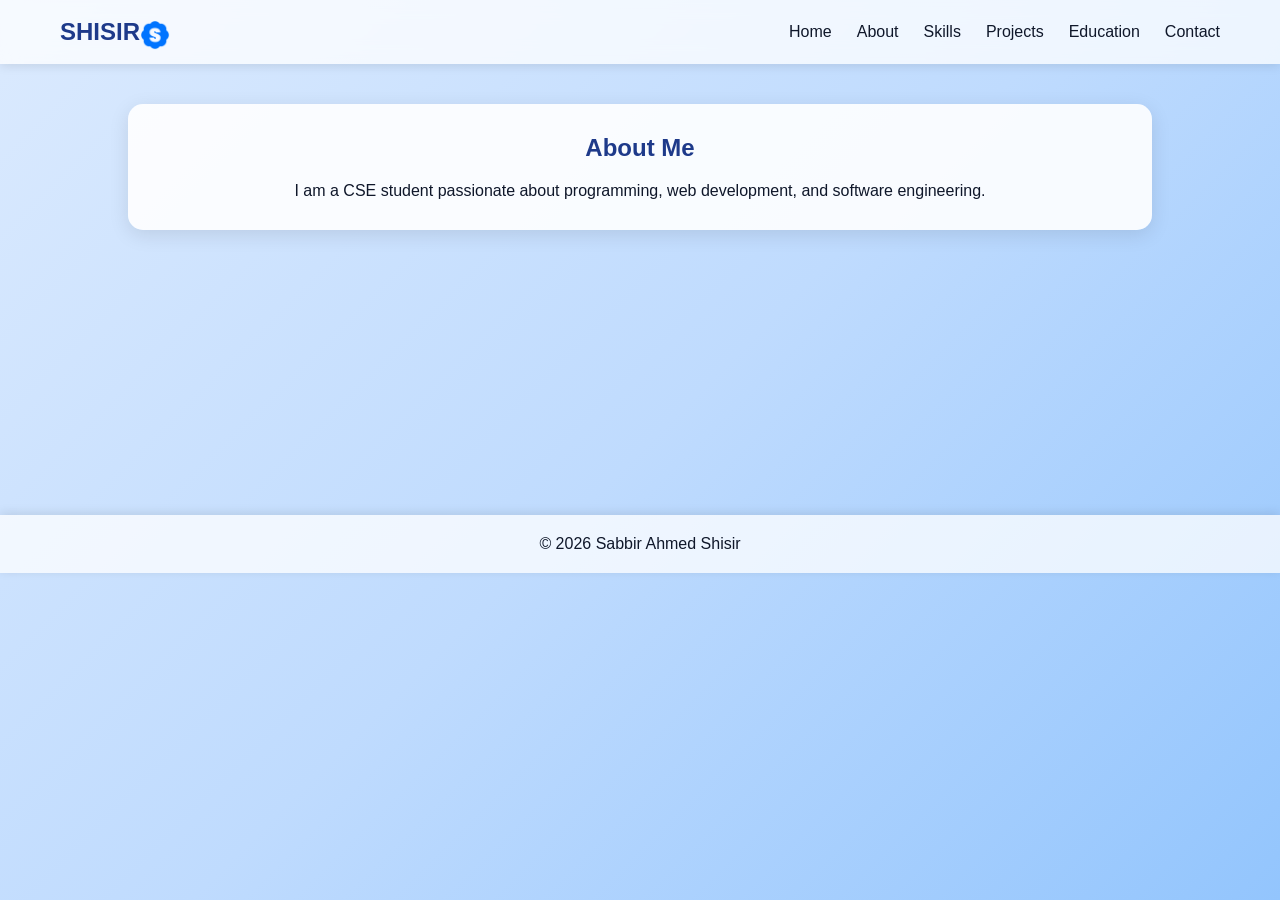
==== about.html @ 9cb3e0f4 "Add files via upload" ====
<!DOCTYPE html>
<html>
<head>
<title>About | Sabbir</title>
<meta name="viewport" content="width=device-width, initial-scale=1.0">
<link rel="stylesheet" href="style.css">
<link rel="shortcut icon" href='letter-s.png' type="image/x-icon">
</head>
<!--Used for add hamburger menu -->

<body>

<nav>
    <h2 class="logo">SHISIR</h2>
    <img src="letter-s.png" alt="Logo" class="logo-img" height="50px" width="50px">

    <div class="menu-toggle" id="menu-toggle">
        ☰
    </div>

    <ul id="nav-links">
        <li><a href="index.html">Home</a></li>
        <li><a href="about.html">About</a></li>
        <li><a href="skills.html">Skills</a></li>
        <li><a href="projects.html">Projects</a></li>
        <li><a href="education.html">Education</a></li>
        <li><a href="contact.html">Contact</a></li>
    </ul>
</nav>

<section class="card">
<h2>About Me</h2>
<p>
I am a CSE student passionate about programming,
web development, and software engineering.
</p>
</section>


<footer class="Ho">
© 2026 Sabbir Ahmed Shisir
</footer>

<script>
    const toggle = document.getElementById("menu-toggle");
    const navLinks = document.getElementById("nav-links");

    toggle.addEventListener("click", function(){
        navLinks.classList.toggle("active");
    });
</script>


</body>
</html>
---- style.css ----
/* =========================
   RESET
========================= */
*{
    margin:0;
    padding:0;
    box-sizing:border-box;
    font-family:"Segoe UI", Arial, sans-serif;
}

/* =========================
   BODY
========================= */
body{
    background: linear-gradient(135deg, rgb(219, 234, 254), rgb(191, 219, 254), rgb(147, 197, 253));
    color:rgb(15, 23, 42);
    min-height:100vh;
}

/* =========================
   NAVBAR
========================= */
nav{
    display:flex;
    justify-content:space-between;
    align-items:center;
    padding:18px 60px;
    background:rgba(255,255,255,0.75);
    backdrop-filter:blur(10px);
    box-shadow:0 2px 10px rgba(0,0,0,0.1);
}

.logo{
    font-size:24px;
    font-weight:bold;
    color:rgb(30, 58, 138);
}

.logo-img{
   justify-content: left;
   align-items: left;
   position: absolute;
   left: 140px;
   top: 20px;
   height: 30px;
   width: 30px;
}

nav ul{
    list-style:none;
    display:flex;
}

nav ul li{
    margin-left:25px;
}

nav ul li a{
    text-decoration:none;
    color:#0f172a;
    font-weight:500;
    transition:0.3s;
}

nav ul li a:hover{
    color:#2563eb;
}

/* =========================
   HERO SECTION
========================= */
.hero{
    display:flex;
    justify-content:space-around;
    align-items:center;
    padding:60px 20px;
    flex-wrap:wrap;
}

.hero-text{
    max-width:500px;
}

.hero-text h1{
    font-size:28px;
}

.hero-text h2{
    font-size:42px;
    color:rgb(37, 99, 235);
    margin:10px 0;
}

.hero-text h3{
    font-size:20px;
    margin-bottom:15px;
}

/* =========================
   BUTTON
========================= */
.btn{
    padding:12px 25px;
    border:none;
    background:rgb(37, 99, 235);
    color:white;
    font-size:16px;
    font-weight:bold;
    border-radius:25px;
    cursor:pointer;
    transition:0.3s;
}

.btn:hover{
    background:#1e40af;
    transform:scale(1.05);
}

/* =========================
   PROFILE IMAGE
========================= */
.hero-img img{
    width:260px;
    border-radius:80%;
    border:6px solid white;
    box-shadow:0 10px 30px rgba(0,0,0,0.2);
    transition:0.3s;
}

.hero-img img:hover{
    transform:scale(1.05);
}

/* =========================
   CARD SECTION
========================= */
.card{
    background:rgba(255,255,255,0.9);
    width:80%;
    margin:40px auto;
    padding:30px;
    border-radius:15px;
    box-shadow:0 5px 20px rgba(0,0,0,0.1);
    text-align:center;
}

.card h2{
    margin-bottom:20px;
    color:#1e3a8a;
}

/* =========================
   SKILLS
========================= */
.skills-container{
    display:flex;
    justify-content:center;
    flex-wrap:wrap;
}

.skill{
    background:#2563eb;
    color:white;
    padding:10px 20px;
    margin:10px;
    border-radius:20px;
    font-weight:bold;
    transition:0.3s;
}

.skill:hover{
    background:#1e40af;
    transform:scale(1.1);
}

/* =========================
   PROJECTS
========================= */
.projects{
    display:flex;
    justify-content:center;
    flex-wrap:wrap;
}

.project{
    background:white;
    padding:20px;
    margin:15px;
    border-radius:12px;
    width:220px;
    box-shadow:0 5px 15px rgba(0,0,0,0.1);
    transition:0.3s;
}

.project:hover{
    transform:translateY(-10px);
    box-shadow:0 10px 25px rgba(0,0,0,0.2);
}

.project h3{
    color:#2563eb;
    margin-bottom:10px;
}

/* =========================
   EDUCATION SECTION
========================= */
.edu-box{
    display:flex;
    justify-content:space-between;
    align-items:center;
    background:white;
    margin:20px 0;
    padding:20px;
    border-radius:12px;
    box-shadow:0 5px 15px rgba(0,0,0,0.1);
    transition:0.3s;
}

.edu-box:hover{
    transform:translateY(-5px);
    box-shadow:0 10px 25px rgba(0,0,0,0.2);
}

.edu-text{
    width:70%;
    text-align:left;
}

.edu-text h3{
    color:#2563eb;
    margin-bottom:8px;
}

.edu-img{
    width:30%;
    text-align:right;
}

.edu-img img{
    width:100px;
    height:auto;
    border-radius:10px;
}

/* =========================
   CONTACT ICONS
========================= */
.contact-icons{
    display:flex;
    justify-content:center;
    align-items:center;
    gap:40px;
    margin-top:30px;
    flex-wrap:wrap;
}

.contact-icons img{
    width:55px;
    height:55px;
    padding:10px;
    border-radius:12px;
    background:white;
    box-shadow:0 4px 10px rgba(0,0,0,0.15);
    transition:all 0.3s ease;
}

.contact-icons img:hover{
    transform:translateY(-8px) scale(1.15);
    box-shadow:0 10px 20px rgba(37,99,235,0.4);
    background:#eff6ff;
}

/* =========================
   FOOTER
========================= */
footer{
    text-align:center;
    padding:20px;
    margin-top: 75px;
    background:rgba(255,255,255,0.75);
    font-weight:500;
    box-shadow:0 -2px 10px rgba(0,0,0,0.1);
}

.Ho{
text-align:center;
    padding:20px;
    margin-top: 285px;
    background:rgba(255,255,255,0.75);
    font-weight:500;
    box-shadow:0 -2px 10px rgba(0,0,0,0.1);

}


/* =========================
   RESPONSIVE DESIGN
========================= */
@media(max-width:768px){

    nav{
        flex-direction:column;
        padding:15px;
    }

    nav ul{
        margin-top:10px;
        flex-wrap:wrap;
        justify-content:center;
    }

    .hero{
        flex-direction:column;
        text-align:center;
    }

    .hero-img{
        margin-top:20px;
    }

    .card{
        width:95%;
    }

    .edu-box{
        flex-direction:column;
        text-align:center;
    }

    .edu-text{
        width:100%;
        text-align:center;
    }

    .edu-img{
        width:100%;
        margin-top:15px;
        text-align:center;
    }
}

/* =========================
   EXTRA RESPONSIVE FIX
========================= */

@media (max-width: 768px){

    nav{
        padding:15px 20px;
    }

    nav ul li{
        margin:8px 12px;
    }

    .hero-text h2{
        font-size:32px;
    }

    .hero-text h1{
        font-size:22px;
    }

    .hero-text h3{
        font-size:18px;
    }

    .project{
        width:90%;
        max-width:320px;
    }

    .edu-img img{
        width:80px;
    }

    .hero-img img{
        width:200px;
    }
}

/* =========================
   HAMBURGER MENU
========================= */

.menu-toggle{
    display:none;
    font-size:28px;
    cursor:pointer;
}

/* Mobile */
@media (max-width:768px){

    .menu-toggle{
        display:block;
    }

    nav{
        flex-direction:column;
        align-items:flex-start;
    }

    #nav-links{
        display:none;
        width:100%;
        flex-direction:column;
        margin-top:10px;
    }

    #nav-links li{
        margin:10px 0;
    }

    #nav-links.active{
        display:flex;
    }
}
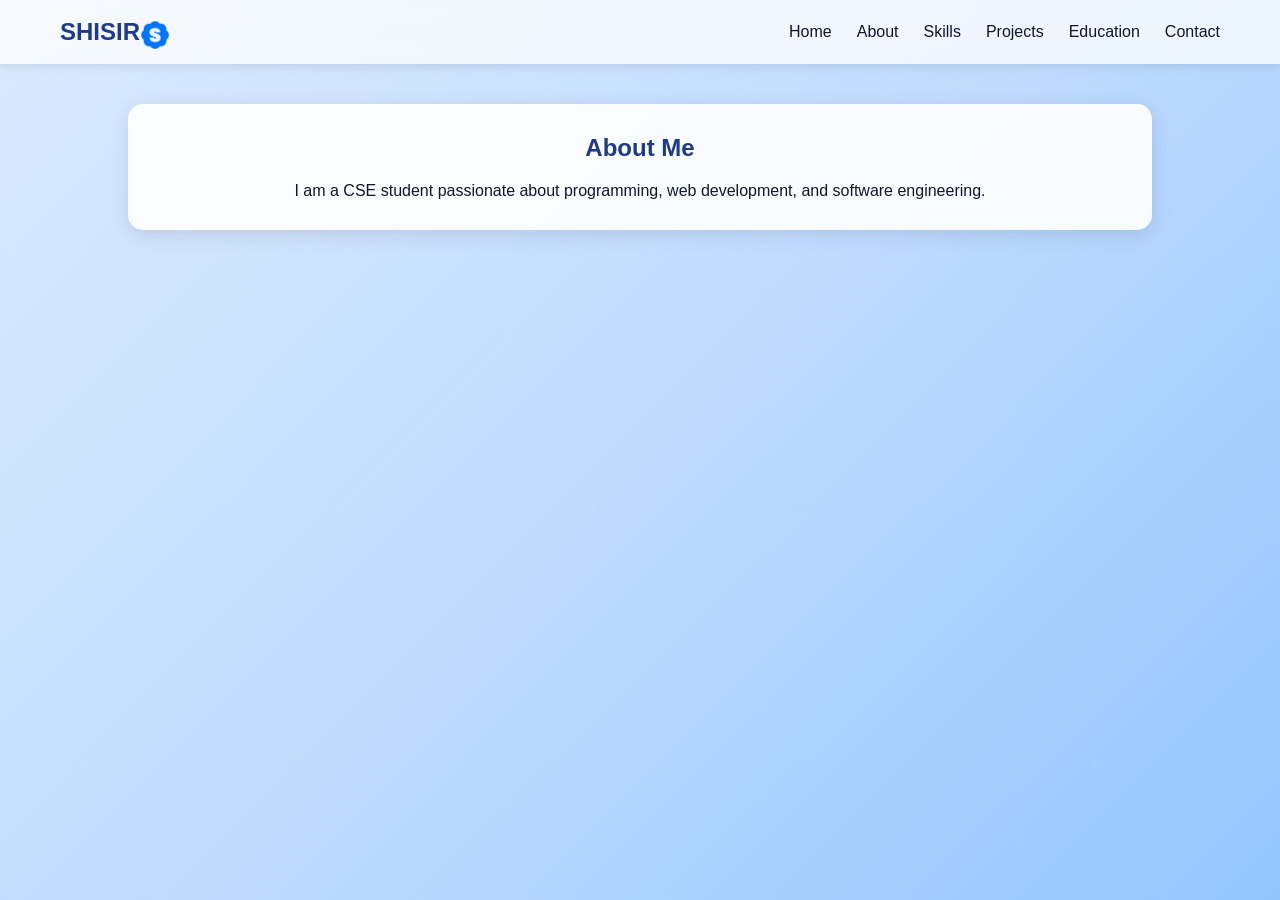
==== commit b71cd01c: "Fix HTML formatting and structure in about.html" ====
--- a/about.html
+++ b/about.html
@@ -37,9 +37,7 @@
 </section>
 
 
-<footer class="Ho">
-© 2026 Sabbir Ahmed Shisir
-</footer>
+
 
 <script>
     const toggle = document.getElementById("menu-toggle");
@@ -52,4 +50,5 @@
 
 
 </body>
-</html>+
+</html>
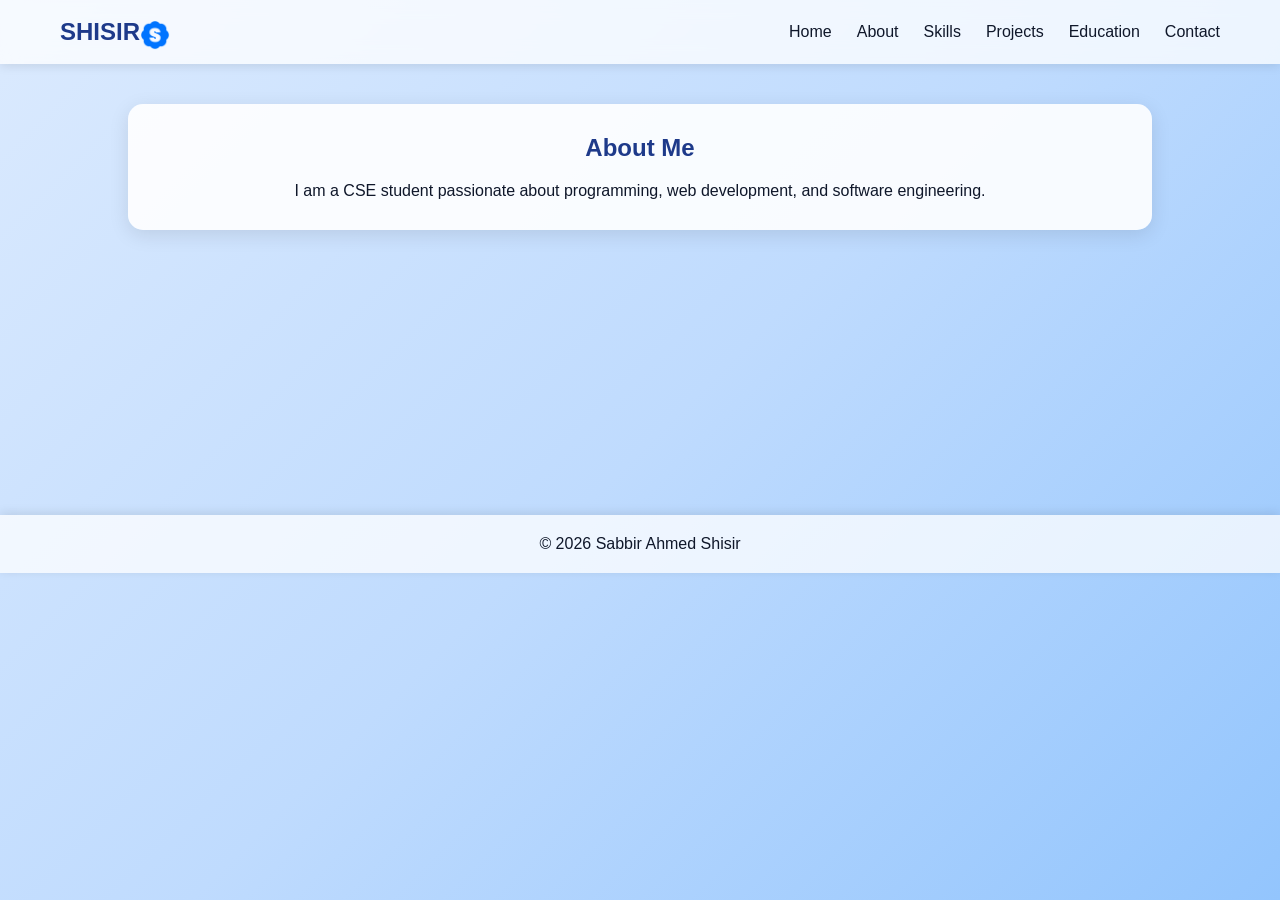
==== commit 9979067d: "Add footer to about.html Added footer with copyright information." ====
--- a/about.html
+++ b/about.html
@@ -36,6 +36,10 @@
 </p>
 </section>
 
+<footer class="Ho">
+© 2026 Sabbir Ahmed Shisir
+</footer>
+
 
 
 
@@ -52,3 +56,4 @@
 </body>
 
 </html>
+
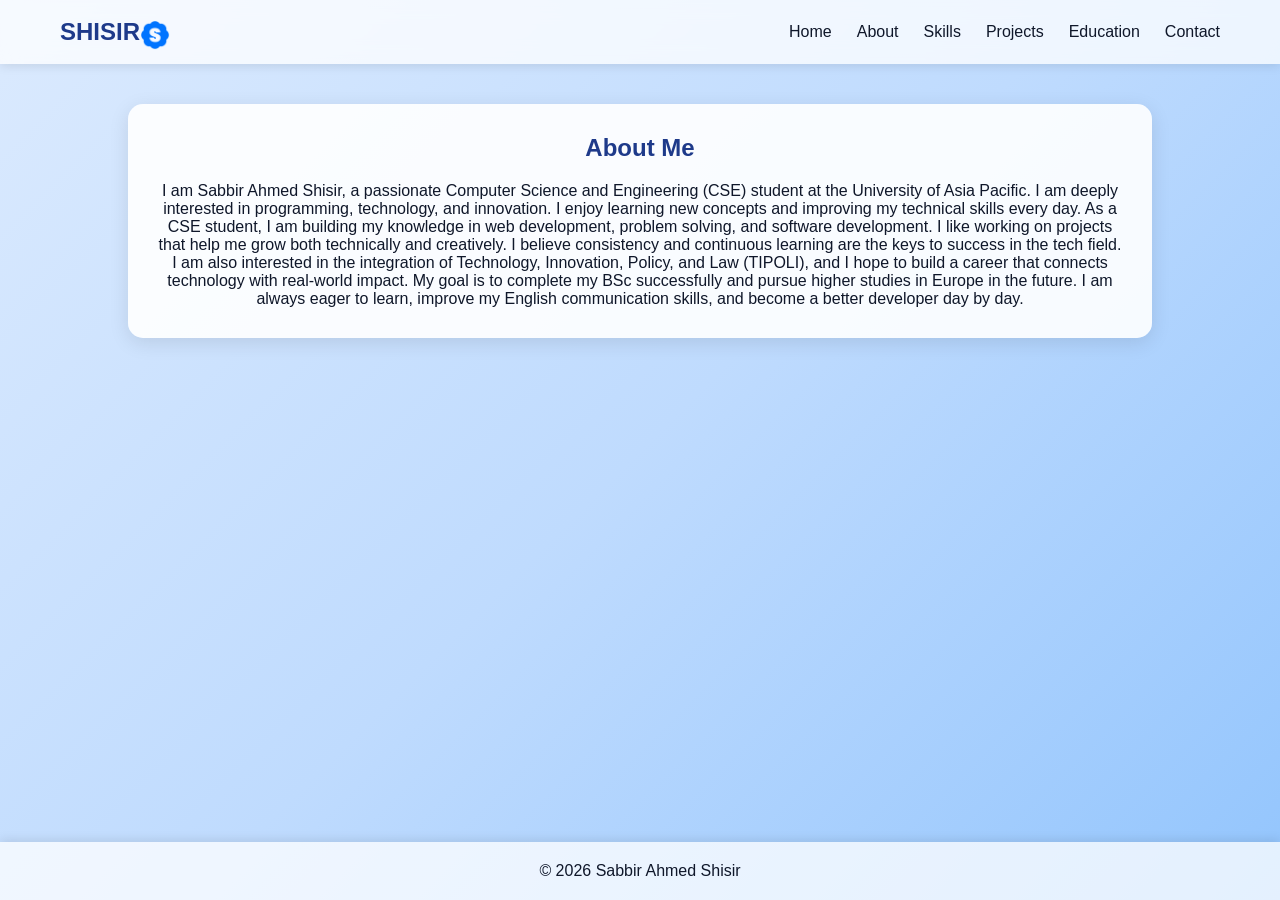
==== commit 86130066: "Update about.html" ====
--- a/about.html
+++ b/about.html
@@ -30,9 +30,13 @@
 
 <section class="card">
 <h2>About Me</h2>
-<p>
-I am a CSE student passionate about programming,
-web development, and software engineering.
+I am Sabbir Ahmed Shisir, a passionate Computer Science and Engineering (CSE) student at the University of Asia Pacific. I am deeply interested in programming, technology, and innovation. I enjoy learning new concepts and improving my technical skills every day.
+
+As a CSE student, I am building my knowledge in web development, problem solving, and software development. I like working on projects that help me grow both technically and creatively. I believe consistency and continuous learning are the keys to success in the tech field.
+
+I am also interested in the integration of Technology, Innovation, Policy, and Law (TIPOLI), and I hope to build a career that connects technology with real-world impact.
+
+My goal is to complete my BSc successfully and pursue higher studies in Europe in the future. I am always eager to learn, improve my English communication skills, and become a better developer day by day.
 </p>
 </section>
 
@@ -57,3 +61,4 @@
 
 </html>
 
+
--- a/style.css
+++ b/style.css
@@ -75,6 +75,7 @@
     align-items:center;
     padding:60px 20px;
     flex-wrap:wrap;
+   position: relative;
 }
 
 .hero-text{
@@ -142,6 +143,7 @@
     border-radius:15px;
     box-shadow:0 5px 20px rgba(0,0,0,0.1);
     text-align:center;
+   position:relative;
 }
 
 .card h2{
@@ -277,10 +279,13 @@
 footer{
     text-align:center;
     padding:20px;
-    margin-top: 75px;
+    margin-top: 268px;
     background:rgba(255,255,255,0.75);
     font-weight:500;
     box-shadow:0 -2px 10px rgba(0,0,0,0.1);
+    position: absolute;
+     bottom: 0;
+     width: 100%;
 }
 
 .Ho{
@@ -290,6 +295,7 @@
     background:rgba(255,255,255,0.75);
     font-weight:500;
     box-shadow:0 -2px 10px rgba(0,0,0,0.1);
+    position:absolute;
 
 }
 
@@ -416,4 +422,6 @@
     #nav-links.active{
         display:flex;
     }
-}+
+}
+
